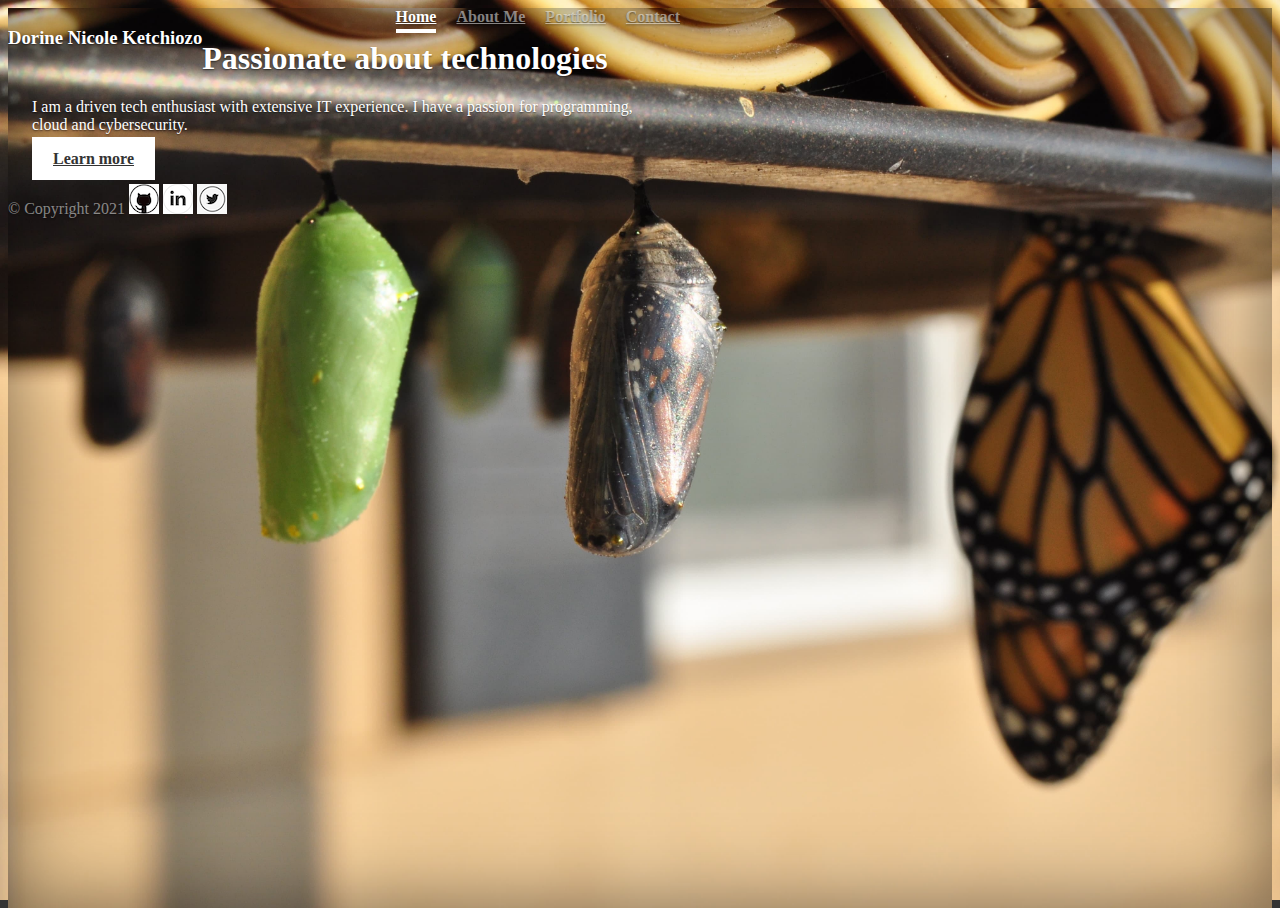
==== index.html @ dad32806 "Merge pull request #1 from Dorinetk/folders" ====
<!doctype html>
<html lang="en">
  <head>
    <meta charset="utf-8">
    <meta name="viewport" content="width=device-width, initial-scale=1, shrink-to-fit=no">
    <meta name="description" content="">
    <meta name="author" content="Dorine Nicole">
    <title>Dorine Nicole Ketchiozo | Portfolio </title>
    <!-- Bootstrap --> 
    <link href="https://cdn.jsdelivr.net/npm/bootstrap@5.0.2/dist/css/bootstrap.min.css" rel="stylesheet" integrity="sha384-EVSTQN3/azprG1Anm3QDgpJLIm9Nao0Yz1ztcQTwFspd3yD65VohhpuuCOmLASjC" crossorigin="anonymous">
    <!-- CSS link-->
    <link rel="stylesheet" href="./Assets/CSS/cover.css" />
<body class="text-center">
    <div class="cover-container d-flex w-100 h-100 p-3 mx-auto flex-column">
  <header class="masthead mb-auto">
    <div class="inner">
      <h3 class="masthead-brand">Dorine Nicole Ketchiozo</h3>
      <nav class="nav nav-masthead justify-content-center">
        <a class="nav-link active" href="index.html">Home</a>
        <a class="nav-link" href="aboutme.html">About Me</a>
        <a class="nav-link" href="#">Portfolio</a>
        <a class="nav-link" href="#">Contact</a>
      </nav>
    </div>
  </header>

  <main role="main" class="inner cover">
    <h1 class="cover-heading">Passionate about technologies</h1>
    <p class="lead">I am a driven tech enthusiast with extensive IT experience. I have a passion for programming, cloud and cybersecurity.</p>
    <p class="lead">
      <a href="#" class="btn btn-lg btn-secondary">Learn more</a>
    </p>
  </main>

  <footer class="mastfoot mt-auto">
    <div class="inner">
        &#169; Copyright 2021
        <a href="https://github.com/Dorinetk"><img src="Assets/Images/github2.png" alt="GitHub Link" /></a>
        <a href="https://www.linkedin.com/in/ketchdt/"><img src="Assets/Images/linkedin.png"
            alt="linkedIn link" /></a>
        <a href="https://twitter.com/ketchdn"><img src="Assets/Images/twitter-icon.png" alt="Twitter link" /></a>
    </div>
  </footer>
</div>
</body>
</html>
---- Assets/CSS/cover.css ----
/*
 * Globals
 */

/* Links */
a,
a:focus,
a:hover {
  color: #fff;
}

/* Custom default button */
.btn-secondary,
.btn-secondary:hover,
.btn-secondary:focus {
  color: #333;
  text-shadow: none; /* Prevent inheritance from `body` */
  background-color: #fff;
  border: .05rem solid #fff;
}


/*
 * Base structure
 */

html,
body {
  height: 100%;
  background-color: #333;
  background-image: url("../Images/coverimage.jpg");
    background-size: cover;
    background-repeat: no-repeat;
}

body {
  display: -ms-flexbox;
  display: flex;
  color: #fff;
  text-shadow: 0 .05rem .1rem rgba(0, 0, 0, .5);
  box-shadow: inset 0 0 5rem rgba(0, 0, 0, .5);
}

.cover-container {
  max-width: 42em;
}


/*
 * Header
 */
.masthead {
  margin-bottom: 2rem;
}

.masthead-brand {
  margin-bottom: 0;
}

.nav-masthead .nav-link {
  padding: .25rem 0;
  font-weight: 700;
  color: rgba(255, 255, 255, .5);
  background-color: transparent;
  border-bottom: .25rem solid transparent;
}

.nav-masthead .nav-link:hover,
.nav-masthead .nav-link:focus {
  border-bottom-color: rgba(255, 255, 255, .25);
}

.nav-masthead .nav-link + .nav-link {
  margin-left: 1rem;
}

.nav-masthead .active {
  color: #fff;
  border-bottom-color: #fff;
}

@media (min-width: 48em) {
  .masthead-brand {
    float: left;
  }
  .nav-masthead {
    float: right;
  }
}


/*
 * Cover
 */
.cover {
  padding: 0 1.5rem;
}
.cover .btn-lg {
  padding: .75rem 1.25rem;
  font-weight: 700;
}


/*
 * Footer
 */
.mastfoot {
  color: rgba(255, 255, 255, .5);
}
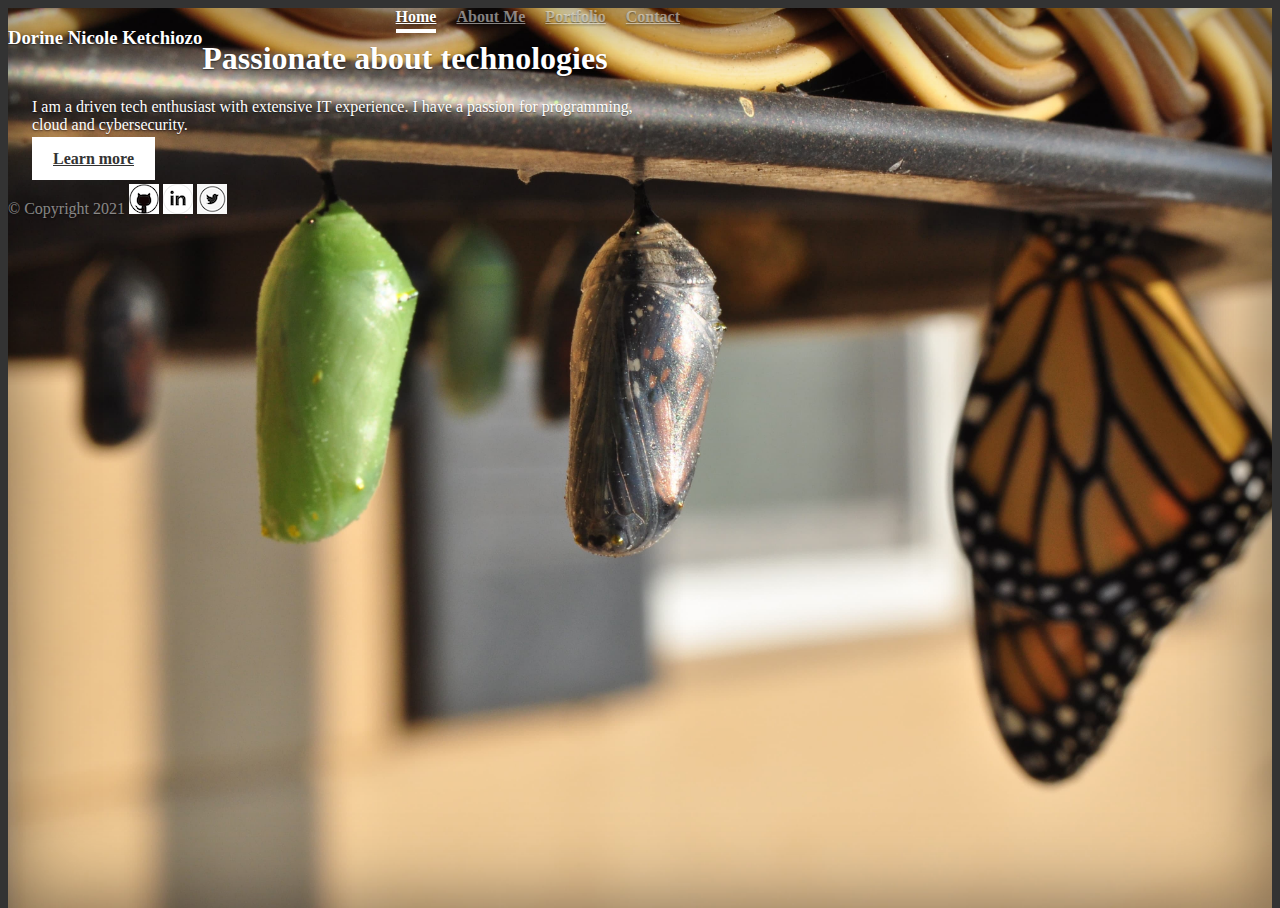
==== commit ddbb9da8: "updates" ====
--- a/index.html
+++ b/index.html
@@ -1,46 +1,50 @@
 <!doctype html>
 <html lang="en">
-  <head>
-    <meta charset="utf-8">
-    <meta name="viewport" content="width=device-width, initial-scale=1, shrink-to-fit=no">
-    <meta name="description" content="">
-    <meta name="author" content="Dorine Nicole">
-    <title>Dorine Nicole Ketchiozo | Portfolio </title>
-    <!-- Bootstrap --> 
-    <link href="https://cdn.jsdelivr.net/npm/bootstrap@5.0.2/dist/css/bootstrap.min.css" rel="stylesheet" integrity="sha384-EVSTQN3/azprG1Anm3QDgpJLIm9Nao0Yz1ztcQTwFspd3yD65VohhpuuCOmLASjC" crossorigin="anonymous">
-    <!-- CSS link-->
-    <link rel="stylesheet" href="./Assets/CSS/cover.css" />
+
+<head>
+  <meta charset="utf-8">
+  <meta name="viewport" content="width=device-width, initial-scale=1, shrink-to-fit=no">
+  <meta name="description" content="">
+  <meta name="author" content="Dorine Nicole">
+  <title>Dorine Nicole Ketchiozo | Portfolio </title>
+  <!-- Bootstrap -->
+  <link href="https://cdn.jsdelivr.net/npm/bootstrap@5.0.2/dist/css/bootstrap.min.css" rel="stylesheet"
+    integrity="sha384-EVSTQN3/azprG1Anm3QDgpJLIm9Nao0Yz1ztcQTwFspd3yD65VohhpuuCOmLASjC" crossorigin="anonymous">
+  <!-- CSS link-->
+  <link rel="stylesheet" href="./Assets/CSS/cover.css" />
+
 <body class="text-center">
-    <div class="cover-container d-flex w-100 h-100 p-3 mx-auto flex-column">
-  <header class="masthead mb-auto">
-    <div class="inner">
-      <h3 class="masthead-brand">Dorine Nicole Ketchiozo</h3>
-      <nav class="nav nav-masthead justify-content-center">
-        <a class="nav-link active" href="index.html">Home</a>
-        <a class="nav-link" href="aboutme.html">About Me</a>
-        <a class="nav-link" href="#">Portfolio</a>
-        <a class="nav-link" href="#">Contact</a>
-      </nav>
-    </div>
-  </header>
+  <div class="cover-container d-flex w-100 h-100 p-3 mx-auto flex-column">
+    <header class="masthead mb-auto">
+      <div class="inner">
+        <h3 class="masthead-brand">Dorine Nicole Ketchiozo</h3>
+        <nav class="nav nav-masthead justify-content-center">
+          <a class="nav-link active" href="index.html">Home</a>
+          <a class="nav-link" href="aboutme.html">About Me</a>
+          <a class="nav-link" href="#">Portfolio</a>
+          <a class="nav-link" href="#">Contact</a>
+        </nav>
+      </div>
+    </header>
 
-  <main role="main" class="inner cover">
-    <h1 class="cover-heading">Passionate about technologies</h1>
-    <p class="lead">I am a driven tech enthusiast with extensive IT experience. I have a passion for programming, cloud and cybersecurity.</p>
-    <p class="lead">
-      <a href="#" class="btn btn-lg btn-secondary">Learn more</a>
-    </p>
-  </main>
+    <main role="main" class="inner cover">
+      <h1 class="cover-heading">Passionate about technologies</h1>
+      <p class="lead">I am a driven tech enthusiast with extensive IT experience. I have a passion for programming,
+        cloud and cybersecurity.</p>
+      <p class="lead">
+        <a href="aboutme.html" class="btn btn-lg btn-secondary">Learn more</a>
+      </p>
+    </main>
 
-  <footer class="mastfoot mt-auto">
-    <div class="inner">
+    <footer class="mastfoot mt-auto">
+      <div class="inner">
         &#169; Copyright 2021
         <a href="https://github.com/Dorinetk"><img src="Assets/Images/github2.png" alt="GitHub Link" /></a>
-        <a href="https://www.linkedin.com/in/ketchdt/"><img src="Assets/Images/linkedin.png"
-            alt="linkedIn link" /></a>
+        <a href="https://www.linkedin.com/in/ketchdt/"><img src="Assets/Images/linkedin.png" alt="linkedIn link" /></a>
         <a href="https://twitter.com/ketchdn"><img src="Assets/Images/twitter-icon.png" alt="Twitter link" /></a>
-    </div>
-  </footer>
-</div>
+      </div>
+    </footer>
+  </div>
 </body>
-</html>
+
+</html>--- a/Assets/CSS/cover.css
+++ b/Assets/CSS/cover.css
@@ -28,9 +28,7 @@
 body {
   height: 100%;
   background-color: #333;
-  background-image: url("../Images/coverimage.jpg");
-    background-size: cover;
-    background-repeat: no-repeat;
+  
 }
 
 body {
@@ -39,6 +37,9 @@
   color: #fff;
   text-shadow: 0 .05rem .1rem rgba(0, 0, 0, .5);
   box-shadow: inset 0 0 5rem rgba(0, 0, 0, .5);
+  background-image: url("../Images/coverimage.jpg");
+    background-size: cover;
+    background-repeat: no-repeat;
 }
 
 .cover-container {
